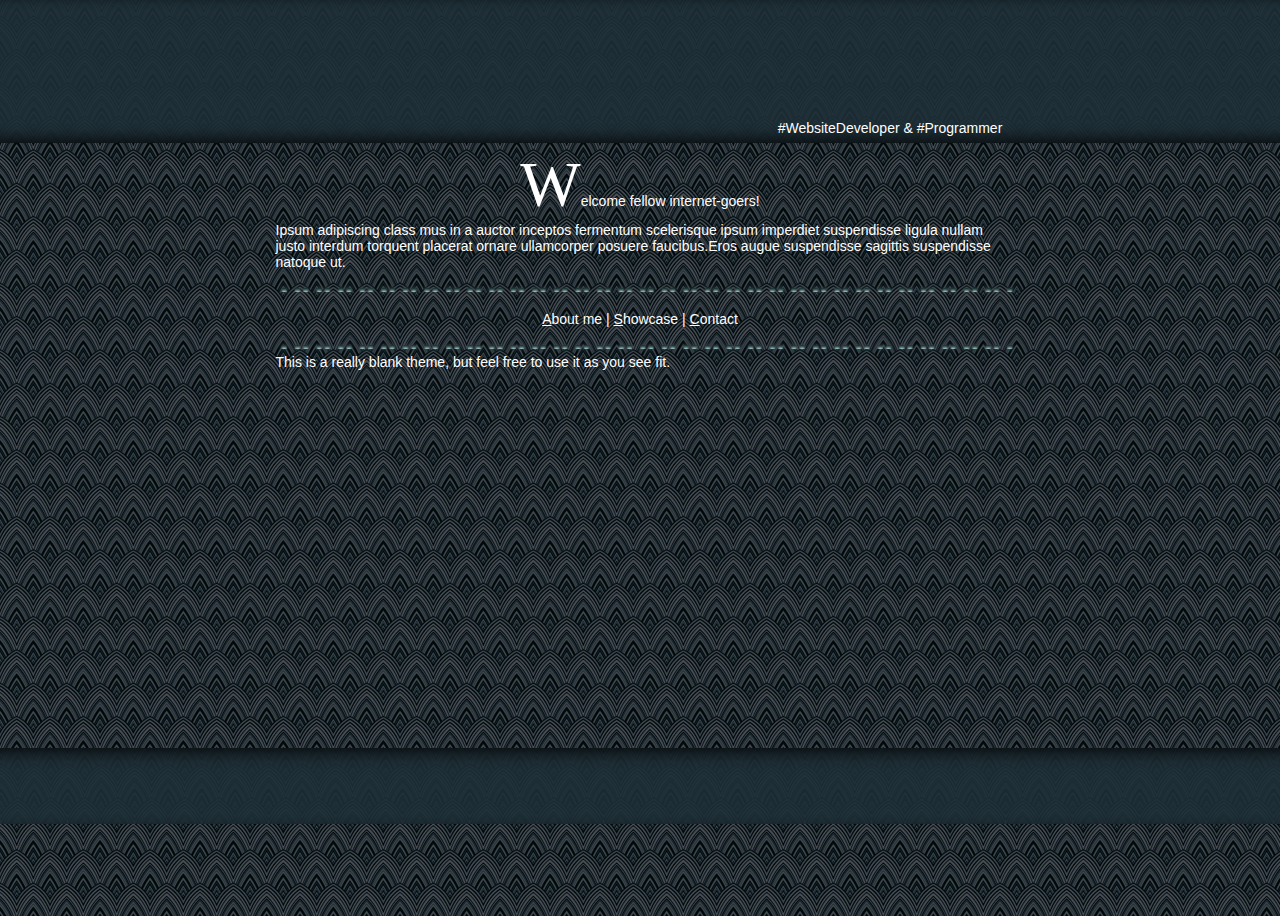
==== index.html @ f084df75 "Add files via upload" ====
<!--
Thank you for viewing my source code. This website was entirely created by myself utilising tools such as 
Adobe Photoshop CS6, Notepad++ and various browsers. If you would like to further discuss web development 
options then use the contact page and we can discuss future development.
 -->

<html>
 <head>
  <title>Mathew Hutchison's Portfolio</title>
  <link rel="stylesheet" style="text/css" href="./css/style.css">  
  <script src="./js/general.js"></script>
 </head>
 
<body>

<!-- Setting the header -->
<div id="header"> 
   <div style="margin-top:120px;margin-left:500px;text-align:center;">#WebsiteDeveloper & #Programmer</div> 
   
   	<a href="#" id="fb" alt="Icon"></a>
</div>


<div id="container">
 <!-- Content -->
 <div id="content">
   <center><span style="font-family:Vladimir;font-size:48pt;">W</span>elcome fellow internet-goers!</center>
   Ipsum adipiscing class mus in a auctor inceptos fermentum scelerisque ipsum imperdiet suspendisse ligula nullam justo interdum torquent placerat ornare ullamcorper posuere faucibus.Eros augue suspendisse sagittis suspendisse natoque ut.
   
   <p></p>
   <img src="./images/line.png"> 
   <p>
    <center>

    <a href="about" style="text-decoration:none; color:white;" title="All about me" id="nav"><u>A</u>bout me</a> |
	<a href="showcase" style="text-decoration:none; color:white;" title="Showcase portfolio" id="nav"><u>S</u>howcase</a> |
	<a href="contact" style="text-decoration:none; color:white;" title="Contact form" id="nav"><u>C</u>ontact</a>
	
	</center>
   </p>
	
   <img src="./images/line.png"> <br>
   
   <!-- AJAX page displays are here -->
   <div id="cont">
   This is a really blank theme, but feel free to use it as you see fit.
   </div>
   	<script src="./js/jquery-1.7.1.min.js"></script>
	<script src="./js/general.js"></script>
   
 </div>
</div>

<!-- Setting the footer -->
<div id="footer"></div>

</body>
</html>
---- css/style.css ----
body {
					height: 			100%;
					background-image:	url(../images/bg.png);
					color: 				#ffffff;
					font-family:		Century Gothic, sans-serif;
					font-size:			14px;

}

#container {
					height: 			auto !important;
					overflow:			hidden;
}

#content {
					padding-bottom: 	76px;
					margin-top:			140px;
					margin-left:		auto;
					margin-right:		auto;
					width:				729px;
					height:				600px;
}

#footer {
					position: 			absolute;
					background-repeat:	repeat-x;
					margin-top: 		-76px;
					margin-left:		-8px;
					height: 			76px;
					clear:				both;
					width:				100%;
					background-image:	url(../images/footer.png);
} 

/*Opera Fix*/
body:before {
					content:			"";
					height:				100%;
					float:				left;
					width:				0;
					margin-top:			-32767px;/
}

#header {
				background-repeat:		repeat-x;
				background-image:		url(../images/header.png);
				position:				absolute;
				height:					143px;
				width:					100%;
				margin-left:			-8px;
				top:					0px;
}

#fb {
				background-image:		url(../images/sml_fb.png);
				width:					67px;
				height:					112px;
				

}

#fb:hover {
				background-image:		url(../images/big_fb.png);
}

.tw:hover {
				background-image:		url(../images/big_tw.png);
}

@font-face {
				font-family:			Vladimir;
				src:					url(../VLADIMIR.ttf);
}
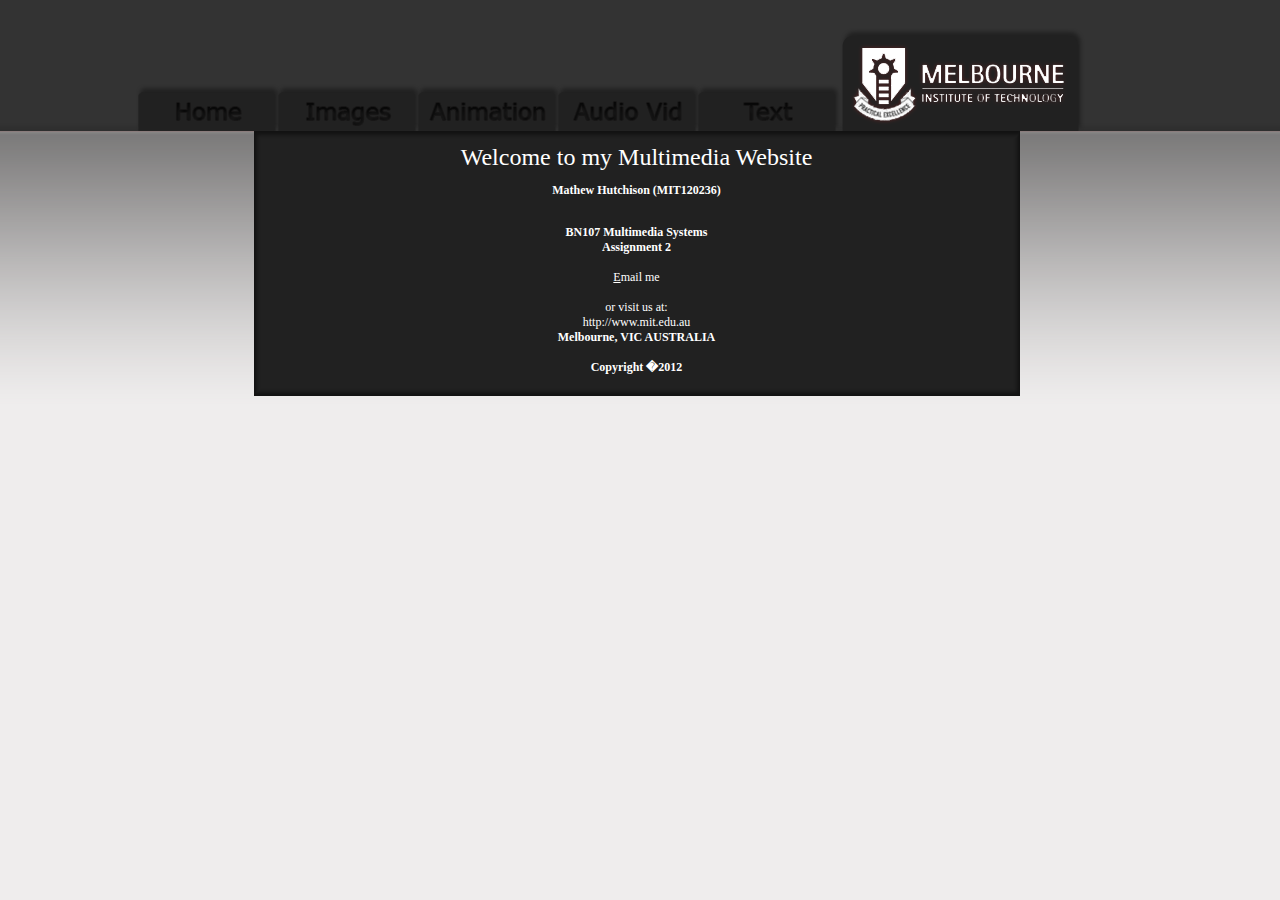
==== commit cf64f95f: "Add files via upload" ====
--- a/index.html
+++ b/index.html
@@ -1,58 +1,42 @@
-<!--
-Thank you for viewing my source code. This website was entirely created by myself utilising tools such as 
-Adobe Photoshop CS6, Notepad++ and various browsers. If you would like to further discuss web development 
-options then use the contact page and we can discuss future development.
- -->
+<!-- This website belongs to Mathew Hutchison (Student ID: MIT120236) �2012 -->
 
 <html>
  <head>
-  <title>Mathew Hutchison's Portfolio</title>
-  <link rel="stylesheet" style="text/css" href="./css/style.css">  
-  <script src="./js/general.js"></script>
+  <title> Mathew Hutchison (MIT120236) - Assignment 2 </title>
  </head>
  
-<body>
+<link rel="stylesheet" href="style.css" type="text/css"> 
 
-<!-- Setting the header -->
-<div id="header"> 
-   <div style="margin-top:120px;margin-left:500px;text-align:center;">#WebsiteDeveloper & #Programmer</div> 
-   
-   	<a href="#" id="fb" alt="Icon"></a>
-</div>
+ <body>
+ 
+  <div id="container">  
+	<div id="logo"> </div> 
+	 
+	<div id="nav">
+      <a href="index.html" id="home"></a> <a href="images.html" id="images"></a> <a href="animation.html" id="animation"></a> <a href="audiovid.html" id="audiovid"></a> <a href="text.html" id="text"></a>
+    </div>
+	
+	<div id="cont-a"></div>
+	 <div id="cont-b"> 
+	  <div id="cont-d">
+	   <font size=5">Welcome to my Multimedia Website </font>
+	    <b> <p> Mathew Hutchison (MIT120236) </p>
+	     <br>
 
+	   BN107 Multimedia Systems <br>
+	   Assignment 2 </b> <br><br>
+	   <a href="mailto:MIT120236@stud.mit.edu.au" style="text-decoration: none; color: white;"><u>E</u>mail me</a><br>
+	   <br>
+	   or visit us at:<br>
+	   http://www.mit.edu.au<br>
+	   <b>Melbourne, VIC AUSTRALIA <br><br>
+	   <b> Copyright �2012 </b>
 
-<div id="container">
- <!-- Content -->
- <div id="content">
-   <center><span style="font-family:Vladimir;font-size:48pt;">W</span>elcome fellow internet-goers!</center>
-   Ipsum adipiscing class mus in a auctor inceptos fermentum scelerisque ipsum imperdiet suspendisse ligula nullam justo interdum torquent placerat ornare ullamcorper posuere faucibus.Eros augue suspendisse sagittis suspendisse natoque ut.
-   
-   <p></p>
-   <img src="./images/line.png"> 
-   <p>
-    <center>
-
-    <a href="about" style="text-decoration:none; color:white;" title="All about me" id="nav"><u>A</u>bout me</a> |
-	<a href="showcase" style="text-decoration:none; color:white;" title="Showcase portfolio" id="nav"><u>S</u>howcase</a> |
-	<a href="contact" style="text-decoration:none; color:white;" title="Contact form" id="nav"><u>C</u>ontact</a>
-	
-	</center>
-   </p>
-	
-   <img src="./images/line.png"> <br>
-   
-   <!-- AJAX page displays are here -->
-   <div id="cont">
-   This is a really blank theme, but feel free to use it as you see fit.
-   </div>
-   	<script src="./js/jquery-1.7.1.min.js"></script>
-	<script src="./js/general.js"></script>
-   
- </div>
-</div>
-
-<!-- Setting the footer -->
-<div id="footer"></div>
-
-</body>
+	  </div>
+	 </div>
+	<div id="cont-c"></div>
+  </div>
+ 
+ </body>
+ 
 </html>--- a/style.css
+++ b/style.css
@@ -0,0 +1,136 @@
+ body {
+		background-color:	#efeded;
+		background-image:	url(./images/bg2.png);
+		background-repeat:	repeat-x;
+ }
+ 
+ #container {
+		background-image:	url(./images/);
+		background-repeat:	repeat-y;
+		margin-left:		auto;
+		margin-right:		auto;
+		margin-top:			131px;
+		width:				773px;
+		height:				auto;
+ }
+ 
+ #logo {
+		background-image:	url(./images/logo2.png);
+		background-repeat:	no-repeat;
+		height:				107px;
+		width:				278px;
+		margin-top:			-107px;
+		margin-left:		559px;
+		position:			absolute;
+ }
+ 
+ #nav {
+ 		height:				80px;
+		width:				150px;
+		margin-top:			-80px;
+		margin-left:		-120px;
+		position:			absolute;
+ }
+ 
+ #home {
+		height:				80px;
+		width:				150px;
+		background-image:	url(./images/home.png);
+		display:			block;
+ }
+ 
+ #home:hover {
+		background-image:	url(./images/home2.png);
+		display:			block;
+ }
+ 
+ #images {
+		height:				80px;
+		width:				150px;
+		margin-top:			-80px;
+		margin-left:		140px;
+		background-image:	url(./images/images.png);
+		display:			block;
+ }
+ 
+ #images:hover {
+		background-image:	url(./images/images2.png);
+		display:			block;
+ }
+ 
+ #animation {
+		height:				80px;
+		width:				150px;
+		margin-top:			-80px;
+		margin-left:		280px;
+		background-image:	url(./images/animation.png);
+		display:			block;
+ }
+ 
+ #animation:hover {
+		background-image:	url(./images/animation2.png);
+		display:			block;
+ }
+
+ #audiovid {
+		height:				80px;
+		width:				150px;
+		margin-top:			-80px;
+		margin-left:		420px;
+		background-image:	url(./images/audiovid.png);
+		display:			block;
+ }
+ 
+ #audiovid:hover {
+		background-image:	url(./images/audiovid2.png);
+		display:			block;
+ }
+ 
+ #text {
+		height:				80px;
+		width:				150px;
+		margin-top:			-80px;
+		margin-left:		560px;
+		background-image:	url(./images/text.png);
+		display:			block;
+ }
+ 
+ #text:hover {
+		background-image:	url(./images/text2.png);
+		display:			block;
+ }
+ 
+ #cont-a {
+		height:				13px;
+		width:				766px;
+		margin-top:			30px;
+		background-image:	url(./images/conta.png);
+ }
+ 
+ #cont-b {
+		height:				auto;
+		width:				766px;
+		color:				gray;
+		background-image:	url(./images/contb.png);
+ }
+ 
+ #cont-c {
+		height:				21px;
+		width:				766px;
+		background-image:	url(./images/contc.png);
+ }
+ 
+ #cont-d {
+		width:				766px;
+		height:				auto;
+		color:				white;
+		font-family:		Verdana;
+		font-size:			12px;
+		text-align:			center;
+ }
+
+#anim {
+		width:				400px;
+		height:				auto;
+		margin-left:			-40px;
+}